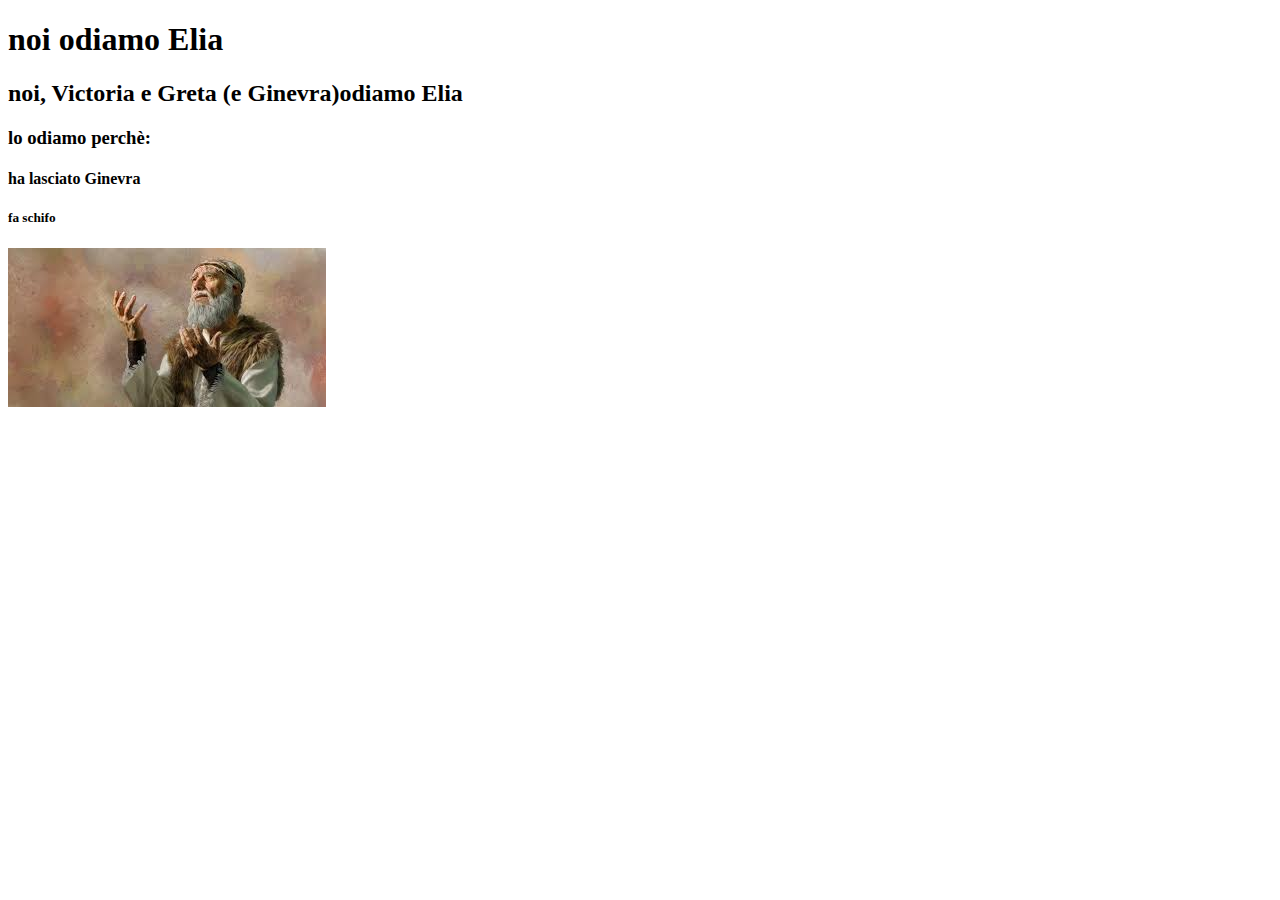
==== index.html @ 9b891311 "primo salvataggio" ====
<!DOCTYPE html>
<html lang="en">
<head>
    <meta charset="UTF-8">
    <meta http-equiv="X-UA-Compatible" content="IE=edge">
    <meta name="viewport" content="width=device-width, initial-scale=1.0">
    <title>Document</title>
</head>
<body>
    <h1>noi odiamo Elia</h1>
    <h2>noi, Victoria e Greta (e Ginevra)odiamo Elia</h2>
    <h3>lo odiamo perchè:</h3>
    <h4>ha lasciato Ginevra</h4>
    <h5>fa schifo</h5>
    <img src="elia.jpg" alt="">
</body>
</html>
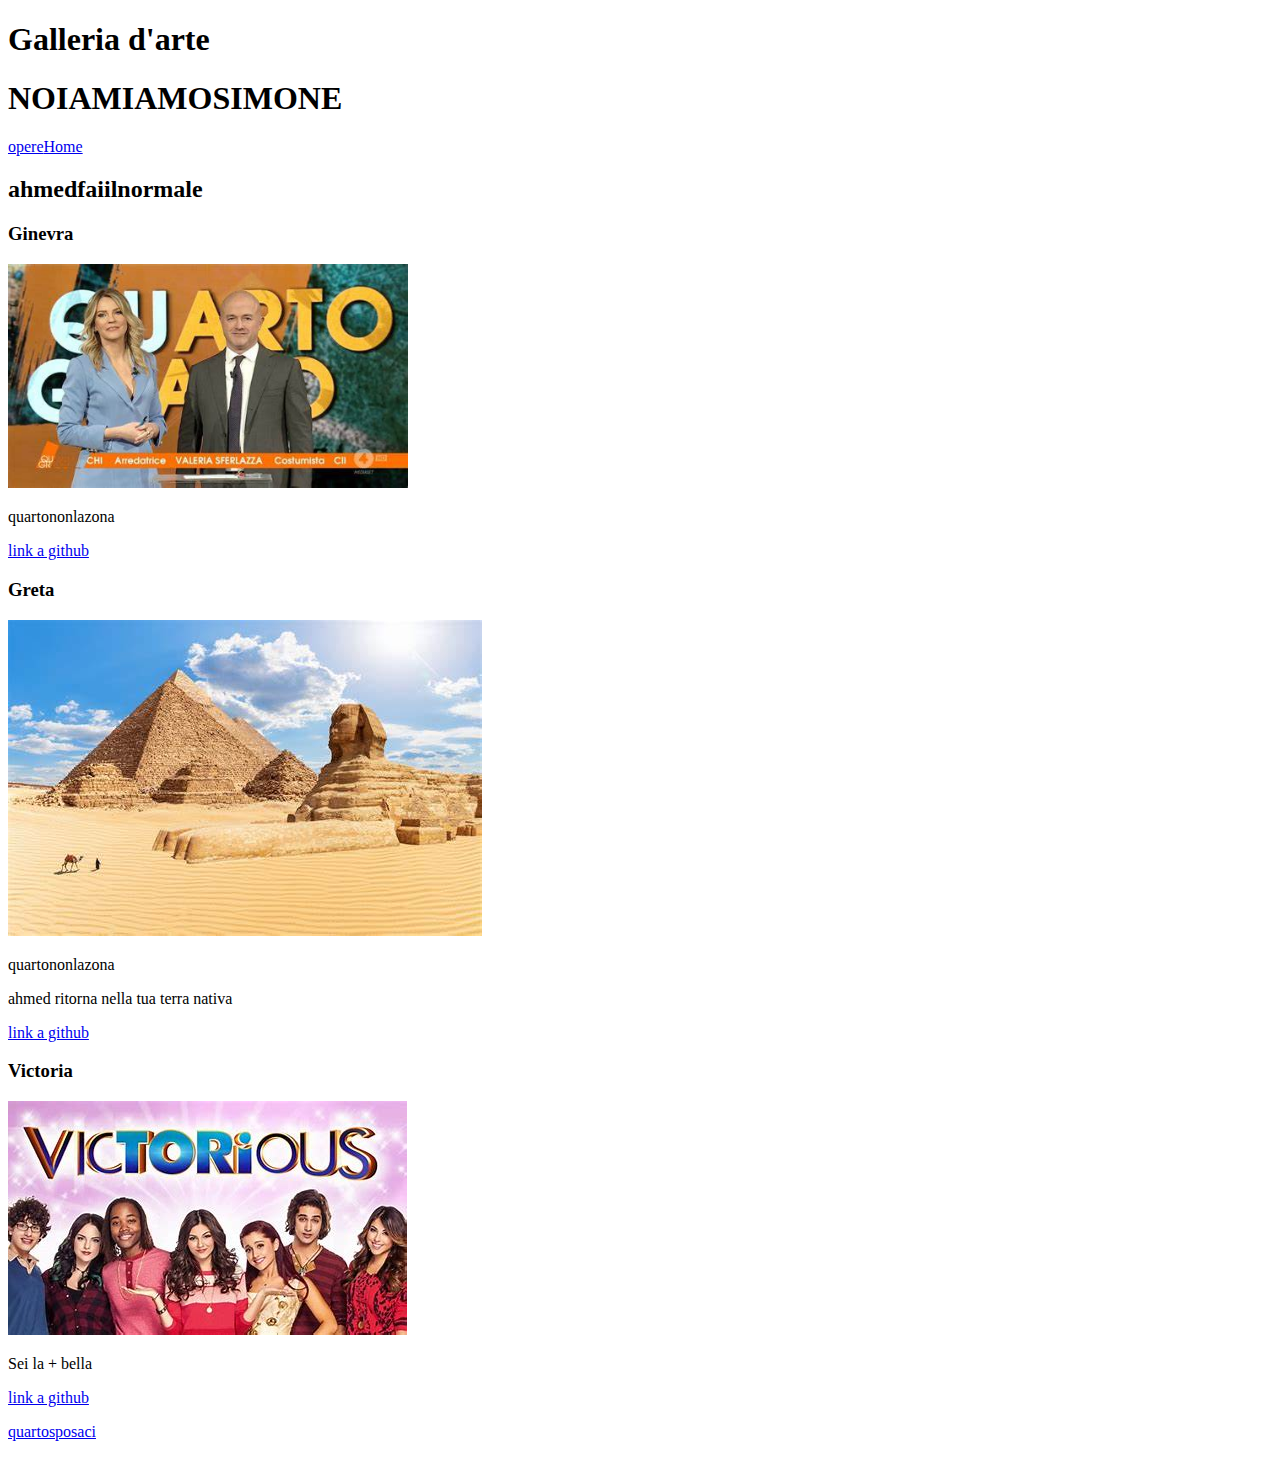
==== commit c8621f21: "aggiunta bio" ====
--- a/index.html
+++ b/index.html
@@ -7,11 +7,35 @@
     <title>Document</title>
 </head>
 <body>
-    <h1>noi odiamo Elia</h1>
-    <h2>noi, Victoria e Greta (e Ginevra)odiamo Elia</h2>
-    <h3>lo odiamo perchè:</h3>
-    <h4>ha lasciato Ginevra</h4>
-    <h5>fa schifo</h5>
-    <img src="elia.jpg" alt="">
+    <header>
+        <h1>Galleria d'arte</h1>
+        <h1>NOIAMIAMOSIMONE</h1>
+        <nav><a href="opere.html">opere</a><a href="index.html">Home</a></nav>
+    </header>
+    <main>
+        <h2>ahmedfaiilnormale</h2>
+<div>
+    <h3>Ginevra</h3>
+    <img width= "400" src="quarto.jpg" alt="quartosposaci">
+    <p>quartononlazona</p>
+    <a href="https://www.bing.com/images/search?view=detailV2&ccid=ZeWSb29I&id=14C14069C3858D30FFCE872DD14586A122B9BA80&thid=OIP.ZeWSb29ICigxMwzBEGkv0gHaE7&mediaurl=https%3a%2f%2fes.la-croix.com%2fimages%2f0000%2fmatrimonio.jpeg&cdnurl=https%3a%2f%2fth.bing.com%2fth%2fid%2fR.65e5926f6f480a2831330cc110692fd2%3frik%3dgLq5IqGGRdEthw%26pid%3dImgRaw%26r%3d0&exph=533&expw=800&q=matrimonio&simid=608017492870177681&FORM=IRPRST&ck=07CBFDA66259D131289CCD6C00B85EC4&selectedIndex=39&itb=0&ajaxhist=0&ajaxserp=0">link a github</a>
+</div>
+<div>
+    <h3>Greta</h3>
+    <img src="ahmed.jpg" alt="ahmedfaiilnormale">
+    <p>quartononlazona</p>
+    <p>ahmed ritorna nella tua terra nativa</p>
+    <a href="https://www.bing.com/images/search?view=detailV2&ccid=mZPjJnPY&id=29CF659C17D893F7FAC1BA98289424AFC5B59EDB&thid=OIP.mZPjJnPYZ2VtaR_U5OxaOgHaFZ&mediaurl=https%3a%2f%2fstatic.cookist.it%2fwp-content%2fuploads%2fsites%2f21%2f2020%2f10%2fred.jpg&cdnurl=https%3a%2f%2fth.bing.com%2fth%2fid%2fR.9993e32673d867656d691fd4e4ec5a3a%3frik%3d2561xa8klCiYug%26pid%3dImgRaw%26r%3d0&exph=875&expw=1200&q=mela&simid=607993230633362538&FORM=IRPRST&ck=F8692470A3420A08A8B685B754C44F0A&selectedIndex=3&itb=0&ajaxhist=0&ajaxserp=0">link a github</a>
+
+
+</div>
+     <h3>Victoria</h3>
+     <img src="vic.jpg" alt="Victoria">
+     <p>Sei la + bella</p>
+     <a href="https://www.bing.com/images/search?view=detailV2&ccid=WmwbkqTh&id=71908A1C62BC1D4B9C965C219FC0D3F53B7FEC41&thid=OIP.WmwbkqThmogPkuUiAecziQHaE7&mediaurl=https%3a%2f%2fwww.tuttogreen.it%2fwp-content%2fuploads%2f2022%2f08%2fshutterstock_1924429907.jpg&cdnurl=https%3a%2f%2fth.bing.com%2fth%2fid%2fR.5a6c1b92a4e19a880f92e52201e73389%3frik%3dQex%252fO%252fXTwJ8hXA%26pid%3dImgRaw%26r%3d0&exph=666&expw=1000&q=gatto&simid=607997083175838658&FORM=IRPRST&ck=0FA208274FF5FC65BCB69C36ADA45CA3&selectedIndex=29&itb=0&ajaxhist=0&ajaxserp=0">link a github
+    </main
+    <footer>
+       <P>quartosposaci</P>
+    </footer>
 </body>
 </html>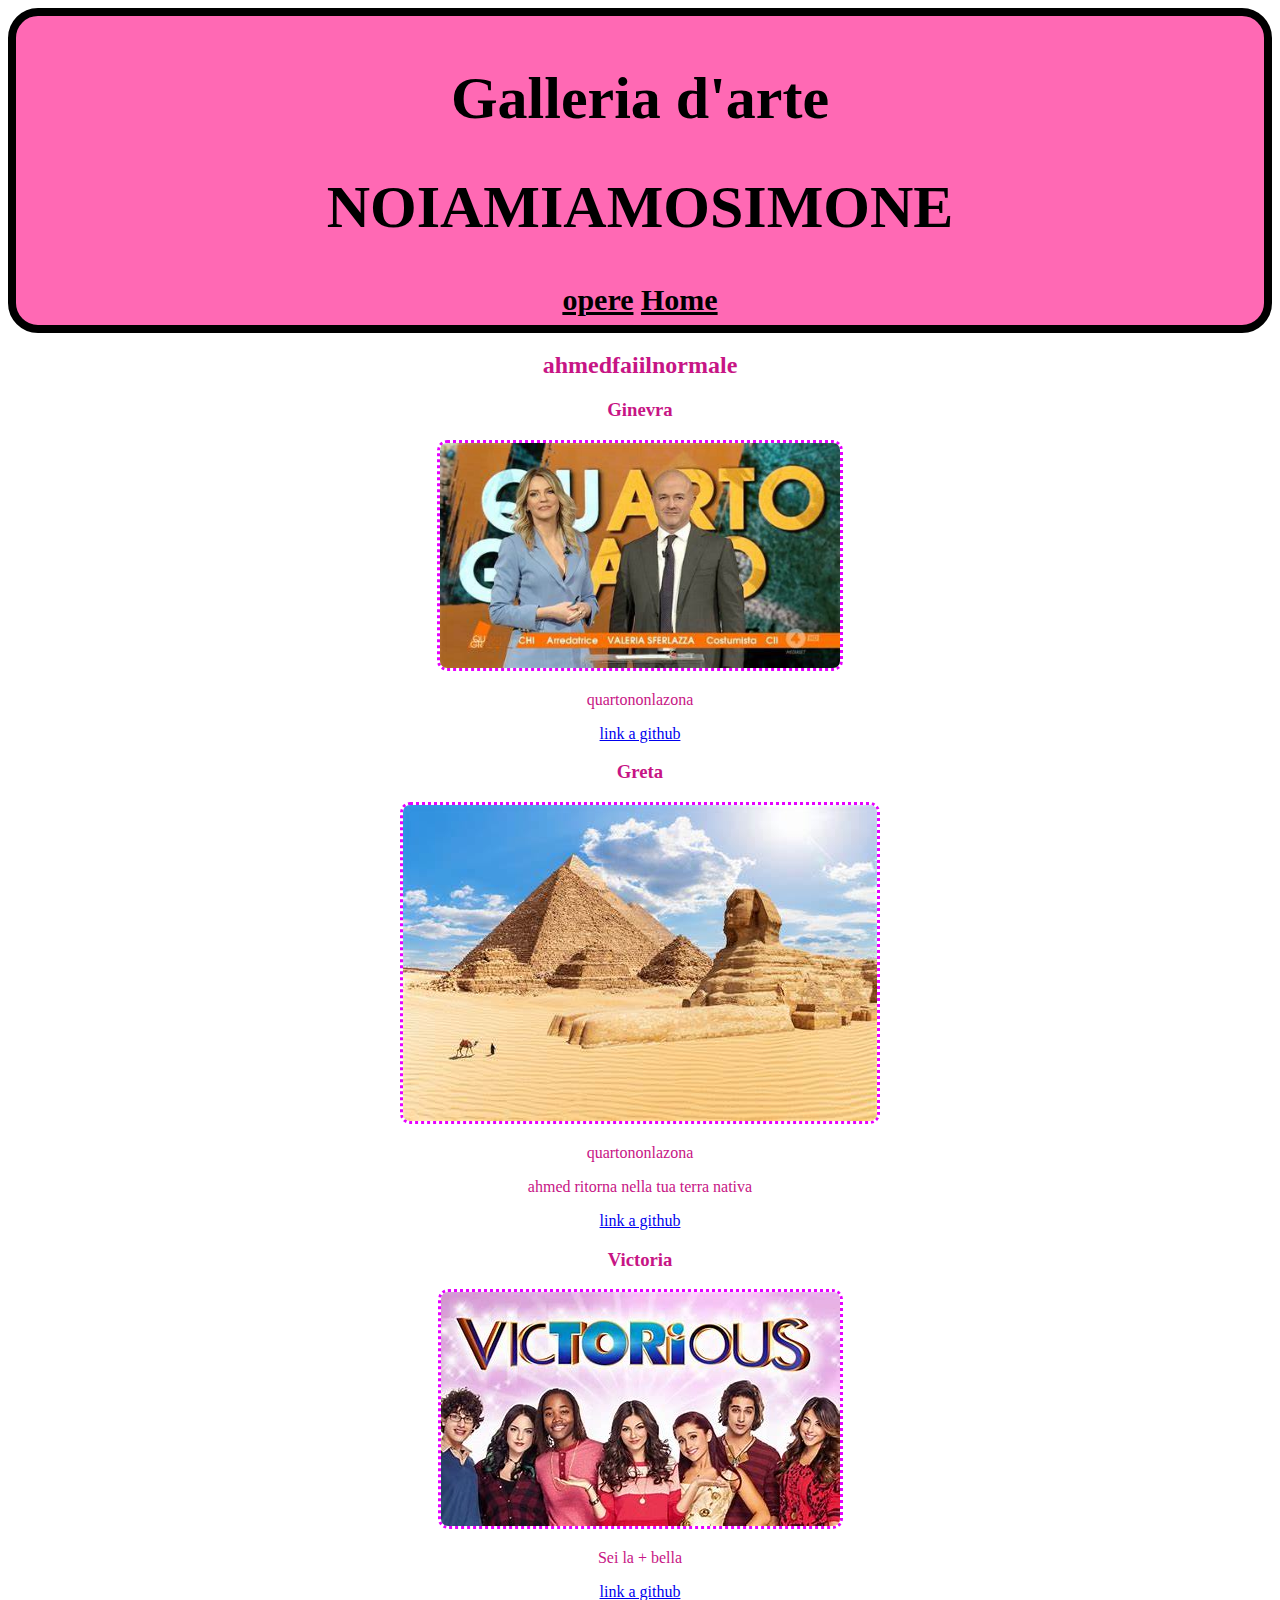
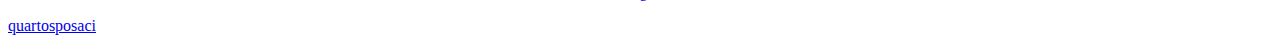
==== commit 616b62c0: "css" ====
--- a/index.html
+++ b/index.html
@@ -5,24 +5,30 @@
     <meta http-equiv="X-UA-Compatible" content="IE=edge">
     <meta name="viewport" content="width=device-width, initial-scale=1.0">
     <title>Document</title>
+    <link rel="stylesheet" href="style.css">
 </head>
 <body>
-    <header>
+    <header class="matrimonioassicurato">
         <h1>Galleria d'arte</h1>
         <h1>NOIAMIAMOSIMONE</h1>
-        <nav><a href="opere.html">opere</a><a href="index.html">Home</a></nav>
+        <nav>
+            <a class="simoneegreta" href="opere.html">opere</a>
+            <a class="simoneegreta" href="index.html">Home</a>
+            
+        </nav>
+            
     </header>
-    <main>
+    <main class="contenuto">
         <h2>ahmedfaiilnormale</h2>
 <div>
     <h3>Ginevra</h3>
-    <img width= "400" src="quarto.jpg" alt="quartosposaci">
+    <img class="immagine" width= "400" src="quarto.jpg" alt="quartosposaci">
     <p>quartononlazona</p>
     <a href="https://www.bing.com/images/search?view=detailV2&ccid=ZeWSb29I&id=14C14069C3858D30FFCE872DD14586A122B9BA80&thid=OIP.ZeWSb29ICigxMwzBEGkv0gHaE7&mediaurl=https%3a%2f%2fes.la-croix.com%2fimages%2f0000%2fmatrimonio.jpeg&cdnurl=https%3a%2f%2fth.bing.com%2fth%2fid%2fR.65e5926f6f480a2831330cc110692fd2%3frik%3dgLq5IqGGRdEthw%26pid%3dImgRaw%26r%3d0&exph=533&expw=800&q=matrimonio&simid=608017492870177681&FORM=IRPRST&ck=07CBFDA66259D131289CCD6C00B85EC4&selectedIndex=39&itb=0&ajaxhist=0&ajaxserp=0">link a github</a>
 </div>
 <div>
     <h3>Greta</h3>
-    <img src="ahmed.jpg" alt="ahmedfaiilnormale">
+    <img class="immagine" src="ahmed.jpg" alt="ahmedfaiilnormale">
     <p>quartononlazona</p>
     <p>ahmed ritorna nella tua terra nativa</p>
     <a href="https://www.bing.com/images/search?view=detailV2&ccid=mZPjJnPY&id=29CF659C17D893F7FAC1BA98289424AFC5B59EDB&thid=OIP.mZPjJnPYZ2VtaR_U5OxaOgHaFZ&mediaurl=https%3a%2f%2fstatic.cookist.it%2fwp-content%2fuploads%2fsites%2f21%2f2020%2f10%2fred.jpg&cdnurl=https%3a%2f%2fth.bing.com%2fth%2fid%2fR.9993e32673d867656d691fd4e4ec5a3a%3frik%3d2561xa8klCiYug%26pid%3dImgRaw%26r%3d0&exph=875&expw=1200&q=mela&simid=607993230633362538&FORM=IRPRST&ck=F8692470A3420A08A8B685B754C44F0A&selectedIndex=3&itb=0&ajaxhist=0&ajaxserp=0">link a github</a>
@@ -30,10 +36,10 @@
 
 </div>
      <h3>Victoria</h3>
-     <img src="vic.jpg" alt="Victoria">
+     <img class="immagine" src="vic.jpg" alt="Victoria">
      <p>Sei la + bella</p>
      <a href="https://www.bing.com/images/search?view=detailV2&ccid=WmwbkqTh&id=71908A1C62BC1D4B9C965C219FC0D3F53B7FEC41&thid=OIP.WmwbkqThmogPkuUiAecziQHaE7&mediaurl=https%3a%2f%2fwww.tuttogreen.it%2fwp-content%2fuploads%2f2022%2f08%2fshutterstock_1924429907.jpg&cdnurl=https%3a%2f%2fth.bing.com%2fth%2fid%2fR.5a6c1b92a4e19a880f92e52201e73389%3frik%3dQex%252fO%252fXTwJ8hXA%26pid%3dImgRaw%26r%3d0&exph=666&expw=1000&q=gatto&simid=607997083175838658&FORM=IRPRST&ck=0FA208274FF5FC65BCB69C36ADA45CA3&selectedIndex=29&itb=0&ajaxhist=0&ajaxserp=0">link a github
-    </main
+     </main>
     <footer>
        <P>quartosposaci</P>
     </footer>
--- a/style.css
+++ b/style.css
@@ -0,0 +1,42 @@
+.matrimonioassicurato{
+    background-color: hotpink;
+    border-style: solid;
+    border-color: black;
+    border-width: 8px;
+    border-radius: 30px;
+    
+    text-align: center;
+
+    color: black;
+    
+    font-size: 30px;
+
+    padding: 8px;
+}
+
+.simoneegreta{
+    color: black;
+    font-size: 30px;
+    font-weight: bold;
+}
+
+.foglio{
+    border-style: solid;
+    border-color: blueviolet;
+    position: absolute;
+    top: 300px;
+    left: 300px;
+
+}
+
+.contenuto{
+    text-align: center;
+    color: mediumvioletred;
+}
+
+.immagine{
+    border-radius: 30px;
+    border-style: dotted;
+    border-radius: 10px;
+    border-color: rgb(230, 0, 255);
+}